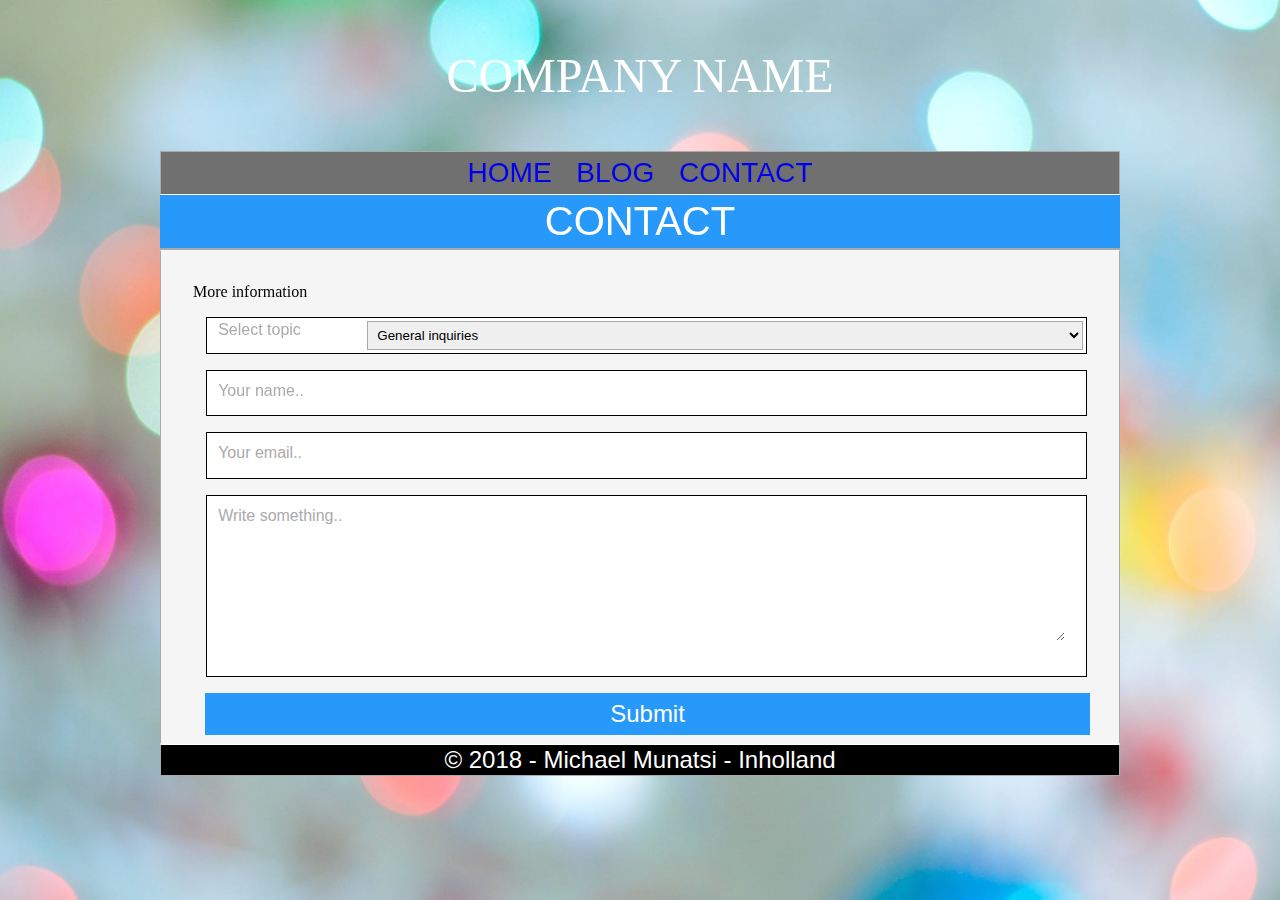
==== contact.html @ ed74b185 "Web markup assignment" ====
<!DOCTYPE html5>
<html lang="en" class = "contact-page">
	<head>
		<meta charset="UTF-8">
		<meta name="viewport" content="width=device-width, initial-scale=1.0">
		<meta name="keywords" content="product catalog, entertainment, mobile games, board games, console games">
		<meta name = "destription" content = " company contact form "/>
		<meta name = "author" content = "Michael Munatsi" />
		<link rel="shortcut icon" href="img/inhollandlogo.ico" size = "16x16" type="image/x-icon">
		<link rel="icon" href="img/inhollandlogo.ico" type="image/x-icon">
		<link rel="icon" type="img/inhollandlogo.png" sizes="192x192"  href="img/inhollandlogo.png-192x192.png">
		<link rel="icon" type="img/inhollandlogo.png" sizes="32x32" href="img/inhollandlogo.png-32x32.png">
		<link rel="icon" type="img/inhollandlogo.png" sizes="96x96" href="img/inhollandlogo.png-96x96.png">
		<link rel="icon" type="img/inhollandlogo.png" sizes="any" href="img/inhollandlogo.png-16x16.png">
		<title>
			contact form
		</title>
		<link href="css/style.css" type="text/css" rel="stylesheet"/>
	</head>
	<body>
		<video autoplay loop muted>
			<source src="movie/background.mp4" type="video/mp4" >
			<source src="movie/background.ogg" type="video/ogg">
		</video>
		<header>
				COMPANY NAME
		</header>
			<nav>
				<h3>
					<ul>
						<li>
							<a href = "index.html">
								HOME
							</a>
							<a href = "http://www.blogger.com">
								BLOG
							</a> 
							<a href = "contact.html">
								CONTACT
							</a>
						</li>	
					</ul>
				</h3>
			</nav>
			<aside>
				CONTACT
			</aside>
		</header>
		<section>
			<form action="nowhere.php" method="post">
				<legend>
					More information
				</legend>
			<fieldset id="select-topic">
				<label>
					Select topic
				</label>
			<select>
				<option value="general">General inquiries</option>
				<option value="press">Press relations</option>
				<option value="recruitement">Recruitement</option>
			</select>
			</fieldset>
			<fieldset class="contactFormFieldset">
				<input
					type="text"
					name="contactFormName"
					placeholder="Your name.."
			/>
			</fieldset>
			<fieldset class="contactFormFieldset">
				<input
					type="email"
					name="email"
					placeholder="Your email.."
				/>
			</fieldset>
			<fieldset class="contactFormFieldset">
				<textarea
					rows="7"
					cols="40"
					name="message"
				placeholder="Write something.."
				></textarea>
			</fieldset>
			<input
				type="submit"
				value="Submit"
				id="sendBtn"
			/>
			</form>
		</section>
	<footer>
		&copy; 2018 - Michael Munatsi - Inholland 
	</footer>
</body>
</html>
---- css/style.css ----
/* remove all margins, padding and borders*/
*	
{
	margin: 0;
	padding: 0;
	border: 0;
}
/*fallback font*/
html
{
	font-family: "Times New Roman",Times, Serif;

}
/*body properties*/
body	
{	
	background: url('../img/background.png') center center fixed; 
	background-repeat: no-repeat;
	background-size: cover;
	background-color:(0,0,0,0,1);
	max-width: 60em;
	margin: 0 auto;
}
	@media screen and (max-width: 60em)
		{
		body
		    {
		width:100%;
		background-color:#F5F5F5;
		    }
		}
		
/*company logo properties*/
header	
{
	font-size: 3em;
	background:url('../img/companylogoBG.png') center center;	/*background image*/
	background-size: cover;
	text-align: center;
	color: #FFF;
	padding: 1em;
}
/*background vide0*/
video
{
	
	width: 100%;
	
	top: 0;
	left: 0;
	position: fixed;
	z-index: -1;

}
/*navigation menu properties*/
nav
{
	background: #707070;	
	text-align: center;			
	font-size: 1.5em;
	word-spacing: .7em;	   
	padding: .2em;
	border-color: #AAAAAA;
	border-width: 0.05em;
	border-style: solid;
	border-bottom-color: #FFFFFF;
	
}
a:active
	{
	color: #FF00FF; 	
	}
a:visited
	{
	color: #FFFFFF; 
	}

a:hover
{
	color: #0000FF;		 
}
/*navigation menu hyper links*/
ul,a,li
	{
	list-style-type:none;
	text-transform: uppercase;	
	text-decoration: none;						
	display: inline;	
	font: 1em Arial;	
	}
/*Product catalog  and contact form heading properties */
 aside
{
	background-color: #2699FB;
	text-align: center;
	color: #FFF;
	padding: .1em;
	font: 2.5em Arial;
	border-color: #FFF;
	border-width: 0.01em;
	border-bottom: solid;
	
}

/*index page flex box properties*/
.index-page setion
{
	display: flex;
	width:100%;
	flex-direction:column;
	flex-wrap: nowrap;
	justify-content:center;
	overflow:hidden;
}
/*index page flex box container*/
.flex-container2
{
	height: 25em;
	position: relative;
	margin: 0;
	overflow:hidden;
	
}
/*index page image properties*/
.index-page img
{
	width: 100%;
	margin :0;
	position: absolute;
	left: 50%;
	top: 50%;
	transform: translate(-50%, -50%);
	
}
/* index page headings*/
.heading
{
	background-color: #2699FB;
	font: 4em Arial;
	color: #FFF;
	margin:0;
	text-align: center;
	padding-right: 29%;
	padding-left: 29%;
}
/* we are entertainment heading*/
 #firstheading
{
	padding-left: 24%;
	padding-right: 24%;

}
/*product catalog page flexbox*/
.flex-container1
{
	display: flex;
	flex-wrap: wrap;
	background-color: #FFFFFF;
	justify-content: center;
	border-color: #AAAAAA;
	border-width: 0.05em;
	border-style: solid;
	border-top-color: #FFFFFF;
	border-bottom-color:#FFFFFF;
	
}
/*flex box container*/
.product-page article
{
background-color: #f1f1f1;
width: 19.4em;
margin:0.2em;
line-height:15em;
}

/* image container*/
.product-page p
{
	width:100%;
	height: 28%;
	position:relative;
	overflow: hidden;
}
/* product page images*/
.product-page img
{
	position:absolute;
	width:100%;
	min-height: 100%;
	top:50%;
	left:50%;
	transform:translate(-50%, -50%);
	
}

fieldset > input
{
	width: 98%;
	margin-bottom: 0.24em;
}
/* select topic pull down menu*/
.contact-page select-topic
{
	padding-top: 0.26em;
	font: 1em Arial;
	
}
fieldset > textarea
{
	width: 98%;
}

fieldset > select
{
	width: 82%;
	border-color: #AAA;
	border-width: 0.06em;
	border-style: solid;
	float: right;
	padding: 0.38em;
	font: Arial;
}
/* contact form properties*/
form	
{
	background:#F5F5F5;
	border: 0.05em solid #AAAAAA;
	padding: 2em;
	border-top-color:F5F5F5;
	border-bottom-color:F5F5F5;
	
}

::placeholder
{
	color: AAAAAA;
}
label	
{
	padding: .5em;
	width: 96%;
	color:#AAAAAA;
}
fieldset
{
	border: 0.03em solid #000000;
	background:#FFFFFF;
	margin-left: 0.81em;
	margin-bottom: 1em;
	margin-top: 1em;
	padding: .2em;
	font: 1em Arial;
	
}
/* input text box*/
input	
,textarea
{
	width: 100%;
	padding: .5em;
	margin-bottom: 2em;
	font: 1em Arial;
}
/* send button */
#sendBtn
{
	border: 0;
	color: #FFFFFF;
	background-color: #2699FB;
	cursor: pointer;
	font: 1.5em Arial;
	width: 99%;
	margin-left: .5em;
	padding: .3em;
	margin-bottom: -1em;
}
.contact-page aside
{
	border-bottom-color: #AAAAAA;
	border-width: 0.05em
}
/*footer properties*/
footer	
{	padding: 0.031em;
	color: #FFFFFF;
	background-color: #000000;
	text-align: center;
	font: 1.5em Arial;
	border-color: #AAAAAA;
	border-width: 0.05em;
	border-style: solid;
	border-top-color: #FFFFFF;
	
}
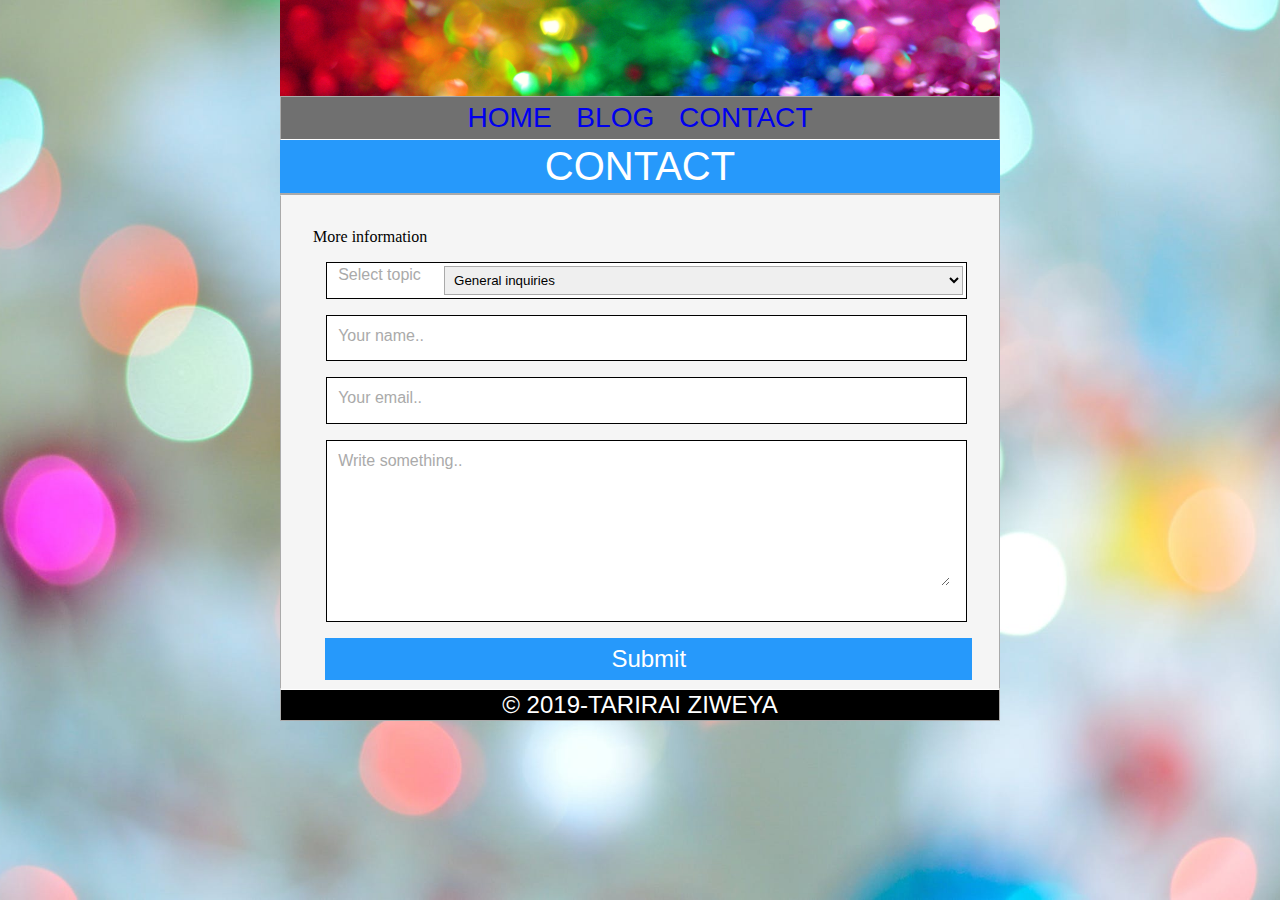
==== commit fd595e04: "changes" ====
--- a/contact.html
+++ b/contact.html
@@ -20,10 +20,10 @@
 	<body>
 		<video autoplay loop muted>
 			<source src="movie/background.mp4" type="video/mp4" >
-			<source src="movie/background.ogg" type="video/ogg">
+			<source src="movie/background.OGG" type="video/OGG">
 		</video>
 		<header>
-				COMPANY NAME
+			
 		</header>
 			<nav>
 				<h3>
@@ -91,7 +91,7 @@
 			</form>
 		</section>
 	<footer>
-		&copy; 2018 - Michael Munatsi - Inholland 
+		&copy; 2019-TARIRAI ZIWEYA
 	</footer>
 </body>
 </html>
--- a/css/style.css
+++ b/css/style.css
@@ -14,11 +14,11 @@
 /*body properties*/
 body	
 {	
-	background: url('../img/background.png') center center fixed; 
+	background: url('../img/background.jpeg') center center fixed; 
 	background-repeat: no-repeat;
 	background-size: cover;
 	background-color:(0,0,0,0,1);
-	max-width: 60em;
+	max-width: 45em;
 	margin: 0 auto;
 }
 	@media screen and (max-width: 60em)
@@ -34,7 +34,7 @@
 header	
 {
 	font-size: 3em;
-	background:url('../img/companylogoBG.png') center center;	/*background image*/
+	background:url('../img/companylogoBG.jpg') center center;	/*background image*/
 	background-size: cover;
 	text-align: center;
 	color: #FFF;
@@ -67,18 +67,19 @@
 	
 }
 a:active
-	{
+{
 	color: #FF00FF; 	
-	}
+}
 a:visited
-	{
+{
 	color: #FFFFFF; 
-	}
+}
 
 a:hover
 {
 	color: #0000FF;		 
 }
+
 /*navigation menu hyper links*/
 ul,a,li
 	{
@@ -115,7 +116,7 @@
 /*index page flex box container*/
 .flex-container2
 {
-	height: 25em;
+	height: 36em;
 	position: relative;
 	margin: 0;
 	overflow:hidden;
@@ -126,17 +127,15 @@
 {
 	width: 100%;
 	margin :0;
-	position: absolute;
-	left: 50%;
-	top: 50%;
-	transform: translate(-50%, -50%);
+	height: 100%;
+	justify-content:center;
 	
 }
 /* index page headings*/
 .heading
 {
 	background-color: #2699FB;
-	font: 4em Arial;
+	font: 3em Arial;
 	color: #FFF;
 	margin:0;
 	text-align: center;
@@ -168,7 +167,7 @@
 .product-page article
 {
 background-color: #f1f1f1;
-width: 19.4em;
+width: 46em;
 margin:0.2em;
 line-height:15em;
 }
@@ -177,20 +176,17 @@
 .product-page p
 {
 	width:100%;
-	height: 28%;
-	position:relative;
+	height: 100%;
+	
 	overflow: hidden;
 }
 /* product page images*/
 .product-page img
 {
-	position:absolute;
+	
 	width:100%;
 	min-height: 100%;
-	top:50%;
-	left:50%;
-	transform:translate(-50%, -50%);
-	
+	justify-content: center;
 }
 
 fieldset > input
@@ -291,4 +287,4 @@
 	border-style: solid;
 	border-top-color: #FFFFFF;
 	
-}+}
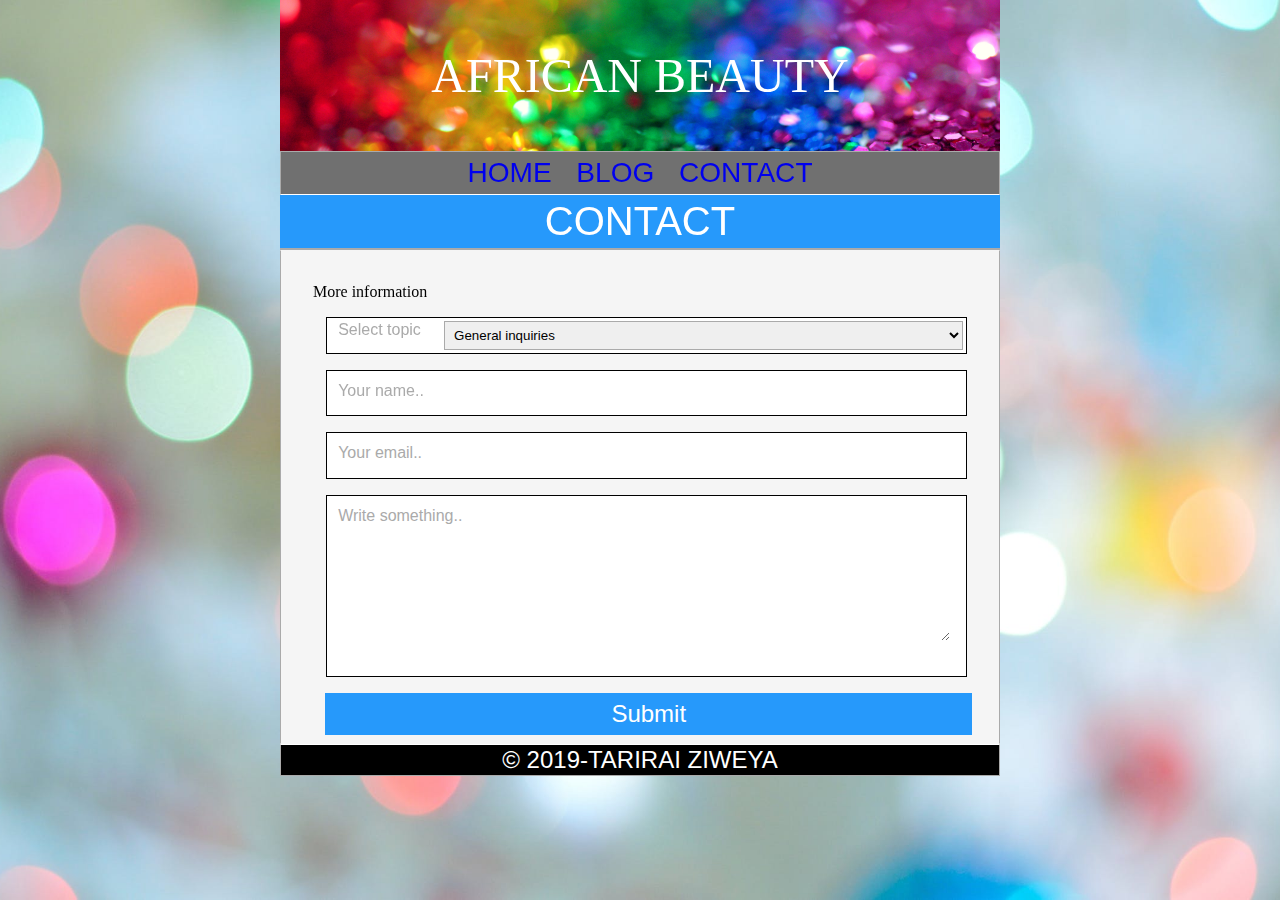
==== commit 504e2de7: "CHANGES" ====
--- a/contact.html
+++ b/contact.html
@@ -23,7 +23,7 @@
 			<source src="movie/background.OGG" type="video/OGG">
 		</video>
 		<header>
-			
+			AFRICAN BEAUTY
 		</header>
 			<nav>
 				<h3>
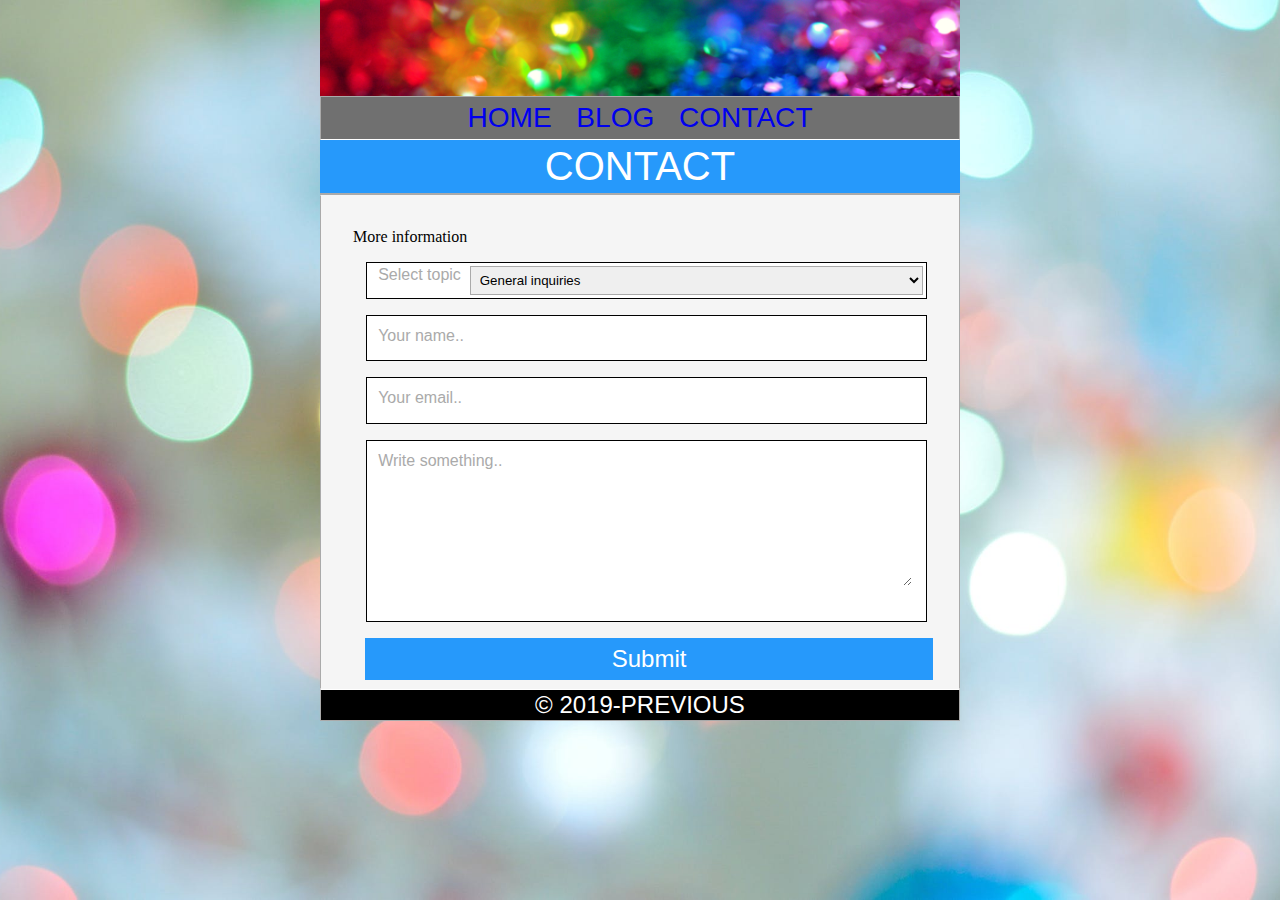
==== commit 3b1ba70b: "changes" ====
--- a/contact.html
+++ b/contact.html
@@ -23,7 +23,7 @@
 			<source src="movie/background.OGG" type="video/OGG">
 		</video>
 		<header>
-			AFRICAN BEAUTY
+			
 		</header>
 			<nav>
 				<h3>
@@ -91,7 +91,7 @@
 			</form>
 		</section>
 	<footer>
-		&copy; 2019-TARIRAI ZIWEYA
+		&copy; 2019-PREVIOUS
 	</footer>
 </body>
 </html>
--- a/css/style.css
+++ b/css/style.css
@@ -18,7 +18,7 @@
 	background-repeat: no-repeat;
 	background-size: cover;
 	background-color:(0,0,0,0,1);
-	max-width: 45em;
+	max-width: 40em;
 	margin: 0 auto;
 }
 	@media screen and (max-width: 60em)
@@ -176,7 +176,7 @@
 .product-page p
 {
 	width:100%;
-	height: 100%;
+	height: 80%;
 	
 	overflow: hidden;
 }
